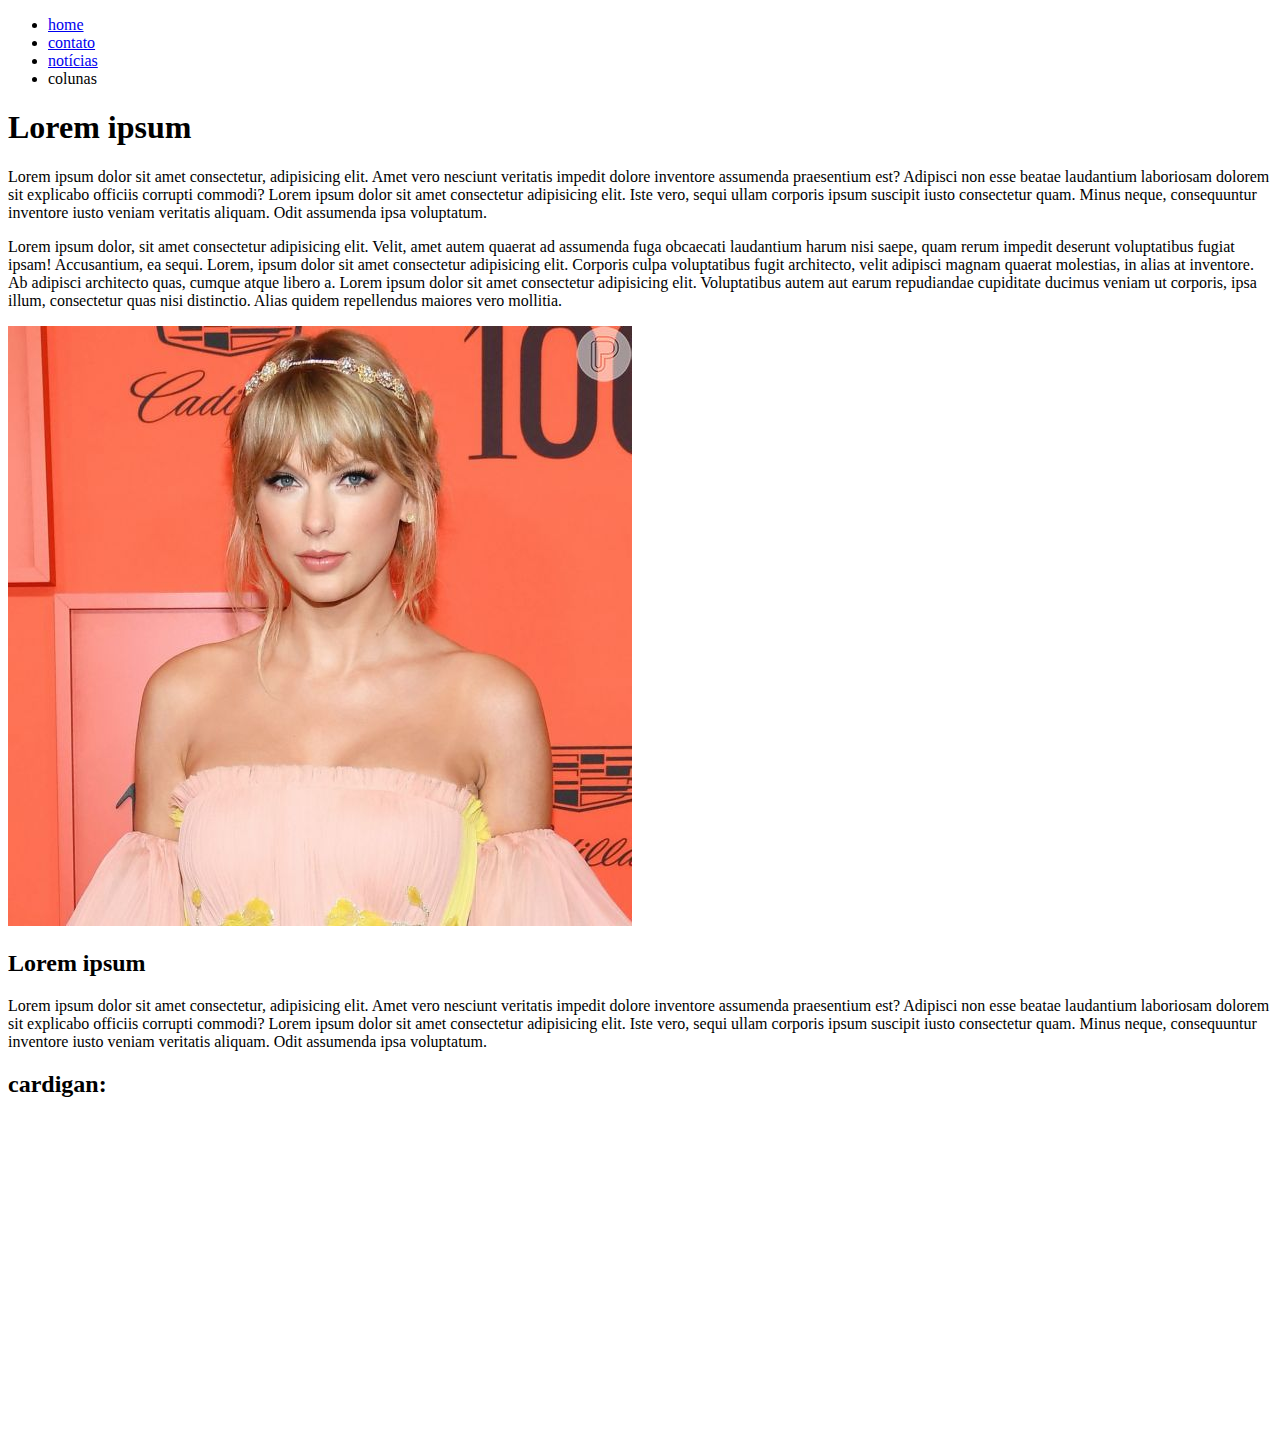
==== index.html @ 34306ecd "Exemplos de páginas HTML" ====
<!DOCTYPE html>
<html lang="pt-br">
<head>
    <meta charset="UTF-8">
    <meta name="viewport" content="width=device-width, initial-scale=1.0">
    <title>Lorem ipsum</title>
</head>
<body>
    <ul>
        <li> <a href="index.html">home</a></li>
        <li> <a href="contato.html">contato</a></li>
        <li>
            <a href="https://www.google.com/search?q=taylor+swift&sxsrf=ALeKk01cM7kmYU3DW8-yg_j9Pk0s_XRxgQ:1605924559686&source=lnms&tbm=nws&sa=X&ved=2ahUKEwju3amXx5LtAhVmGrkGHbtgBWEQ_AUoAXoECAMQAw&cshid=1605924570557015&biw=1511&bih=631">notícias</a>
        </li>
        <li>colunas</li>
    </ul>

    <h1>Lorem ipsum</h1>
    <p>
        Lorem ipsum dolor sit amet consectetur, adipisicing elit. Amet vero nesciunt veritatis impedit dolore inventore assumenda praesentium est? Adipisci non esse beatae laudantium laboriosam dolorem sit explicabo officiis corrupti commodi?
        Lorem ipsum dolor sit amet consectetur adipisicing elit. Iste vero, sequi ullam corporis ipsum suscipit iusto consectetur quam. Minus neque, consequuntur inventore iusto veniam veritatis aliquam. Odit assumenda ipsa voluptatum.
    </p>
    <p>Lorem ipsum dolor, sit amet consectetur adipisicing elit. Velit, amet autem quaerat ad assumenda fuga obcaecati laudantium harum nisi saepe, quam rerum impedit deserunt voluptatibus fugiat ipsam! Accusantium, ea sequi.
        Lorem, ipsum dolor sit amet consectetur adipisicing elit. Corporis culpa voluptatibus fugit architecto, velit adipisci magnam quaerat molestias, in alias at inventore. Ab adipisci architecto quas, cumque atque libero a.
        Lorem ipsum dolor sit amet consectetur adipisicing elit. Voluptatibus autem aut earum repudiandae cupiditate ducimus veniam ut corporis, ipsa illum, consectetur quas nisi distinctio. Alias quidem repellendus maiores vero mollitia.
    </p>
    <img src="assets/img/3008474-taylor-swift-em-look-esvoacante-em-premi-624x600-1.jpg" alt="Foto da cantora americana Taylor Swift">
    <h2>
        Lorem ipsum</h2>
    <p>
        Lorem ipsum dolor sit amet consectetur, adipisicing elit. Amet vero nesciunt veritatis impedit dolore inventore assumenda praesentium est? Adipisci non esse beatae laudantium laboriosam dolorem sit explicabo officiis corrupti commodi?
        Lorem ipsum dolor sit amet consectetur adipisicing elit. Iste vero, sequi ullam corporis ipsum suscipit iusto consectetur quam. Minus neque, consequuntur inventore iusto veniam veritatis aliquam. Odit assumenda ipsa voluptatum.
    </p>
    
    <h2>cardigan:</h2>
    <iframe width="560" height="315" src="https://www.youtube.com/embed/K-a8s8OLBSE" frameborder="0" allow="accelerometer; autoplay; clipboard-write; encrypted-media; gyroscope; picture-in-picture" allowfullscreen></iframe>




</body>
</html>
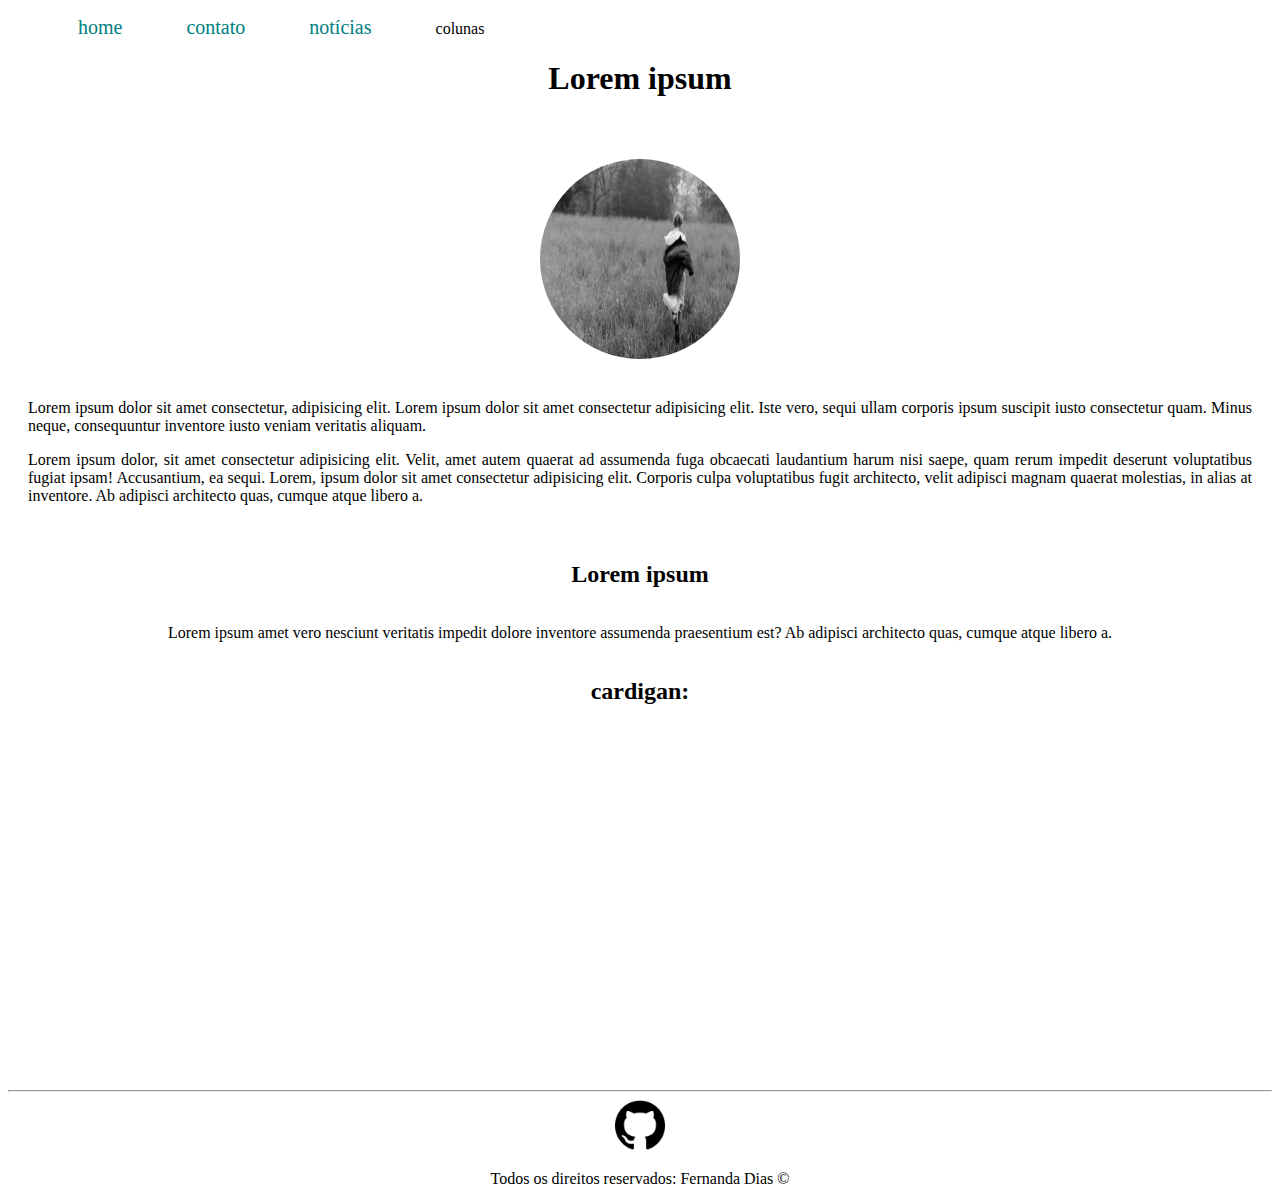
==== commit b9d96b15: "Exemplo de estilização utilizando CSS puro" ====
--- a/index.html
+++ b/index.html
@@ -4,9 +4,10 @@
     <meta charset="UTF-8">
     <meta name="viewport" content="width=device-width, initial-scale=1.0">
     <title>Lorem ipsum</title>
+    <link rel="stylesheet" href="assets/css/style.css">
 </head>
 <body>
-    <ul>
+    <ul id="menu">
         <li> <a href="index.html">home</a></li>
         <li> <a href="contato.html">contato</a></li>
         <li>
@@ -15,28 +16,46 @@
         <li>colunas</li>
     </ul>
 
-    <h1>Lorem ipsum</h1>
-    <p>
-        Lorem ipsum dolor sit amet consectetur, adipisicing elit. Amet vero nesciunt veritatis impedit dolore inventore assumenda praesentium est? Adipisci non esse beatae laudantium laboriosam dolorem sit explicabo officiis corrupti commodi?
-        Lorem ipsum dolor sit amet consectetur adipisicing elit. Iste vero, sequi ullam corporis ipsum suscipit iusto consectetur quam. Minus neque, consequuntur inventore iusto veniam veritatis aliquam. Odit assumenda ipsa voluptatum.
+    <h1 class="center">Lorem ipsum</h1>
+    <div class="container">
+        <div class="p-20 center">
+            <div>
+                <img class="br-50 wh-200 p-20" src="assets/img/taylor-swift-folklore.png" alt="Foto da cantora americana Taylor Swift">
+            </div>
+            <p class="justify">
+                Lorem ipsum dolor sit amet consectetur, adipisicing elit.
+                Lorem ipsum dolor sit amet consectetur adipisicing elit. Iste vero, sequi ullam corporis ipsum suscipit iusto consectetur quam. Minus neque, consequuntur inventore iusto veniam veritatis aliquam.
+            </p>
+            <p class="justify">
+                Lorem ipsum dolor, sit amet consectetur adipisicing elit. Velit, amet autem quaerat ad assumenda fuga obcaecati laudantium harum nisi saepe, quam rerum impedit deserunt voluptatibus fugiat ipsam! Accusantium, ea sequi.
+                Lorem, ipsum dolor sit amet consectetur adipisicing elit. Corporis culpa voluptatibus fugit architecto, velit adipisci magnam quaerat molestias, in alias at inventore. Ab adipisci architecto quas, cumque atque libero a.
+            </p>
+        </div>
+    </div>
+    
+    <h2 class="center">
+        Lorem ipsum</h2>
+    <div class="container">
+    <p class="justify">
+        Lorem ipsum amet vero nesciunt veritatis impedit dolore inventore assumenda praesentium est? Ab adipisci architecto quas, cumque atque libero a.
     </p>
-    <p>Lorem ipsum dolor, sit amet consectetur adipisicing elit. Velit, amet autem quaerat ad assumenda fuga obcaecati laudantium harum nisi saepe, quam rerum impedit deserunt voluptatibus fugiat ipsam! Accusantium, ea sequi.
-        Lorem, ipsum dolor sit amet consectetur adipisicing elit. Corporis culpa voluptatibus fugit architecto, velit adipisci magnam quaerat molestias, in alias at inventore. Ab adipisci architecto quas, cumque atque libero a.
-        Lorem ipsum dolor sit amet consectetur adipisicing elit. Voluptatibus autem aut earum repudiandae cupiditate ducimus veniam ut corporis, ipsa illum, consectetur quas nisi distinctio. Alias quidem repellendus maiores vero mollitia.
-    </p>
-    <img src="assets/img/3008474-taylor-swift-em-look-esvoacante-em-premi-624x600-1.jpg" alt="Foto da cantora americana Taylor Swift">
-    <h2>
-        Lorem ipsum</h2>
-    <p>
-        Lorem ipsum dolor sit amet consectetur, adipisicing elit. Amet vero nesciunt veritatis impedit dolore inventore assumenda praesentium est? Adipisci non esse beatae laudantium laboriosam dolorem sit explicabo officiis corrupti commodi?
-        Lorem ipsum dolor sit amet consectetur adipisicing elit. Iste vero, sequi ullam corporis ipsum suscipit iusto consectetur quam. Minus neque, consequuntur inventore iusto veniam veritatis aliquam. Odit assumenda ipsa voluptatum.
-    </p>
+    </div>
     
-    <h2>cardigan:</h2>
+    <h2 class="center">cardigan:</h2>
+    <div class="container mb-50">
     <iframe width="560" height="315" src="https://www.youtube.com/embed/K-a8s8OLBSE" frameborder="0" allow="accelerometer; autoplay; clipboard-write; encrypted-media; gyroscope; picture-in-picture" allowfullscreen></iframe>
-
-
-
+    </div>
+    <hr>
+    <footer>
+        <div class="container">
+            <a href="https://github.com/diasfernanda" target="_blank">
+            <img class="tm-social" src="assets/img/logotipo-do-github.png" alt="Logo do Github">
+            </a>
+        </div>
+        <p class="center">
+            Todos os direitos reservados: Fernanda Dias &copy
+        </p>
+    </footer>
 
 </body>
 </html>--- a/assets/css/style.css
+++ b/assets/css/style.css
@@ -0,0 +1,62 @@
+/*Estilos da página index.html*/
+.center{
+    text-align: center;
+}
+
+.justify{
+    text-align: justify;
+}
+
+.container{
+    display: flex;
+    flex-flow: row;
+    justify-content: center;
+    align-items: center;
+}
+
+#menu li{
+    display: inline;
+    padding: 30px;
+}
+
+#menu li a{
+text-decoration: none;
+color: teal;
+font-size: 20px;
+}
+
+#menu li a:hover{
+    color: deeppink;
+}
+
+.p-30{
+    padding: 30px;
+}
+
+.p-20{
+    padding: 20px;
+}
+
+.br-50{
+    border-radius:50%;
+}
+
+.wh-200{
+    width: 200px;
+    height: 200px;
+}
+
+.tm-social{
+    width: 50px;
+    height: 50px;
+}
+
+.mb-50{
+    margin-bottom: 50px;
+}
+
+/*Estilos da página contato.html*/
+
+.ml-50{
+    margin-left: 50px;
+}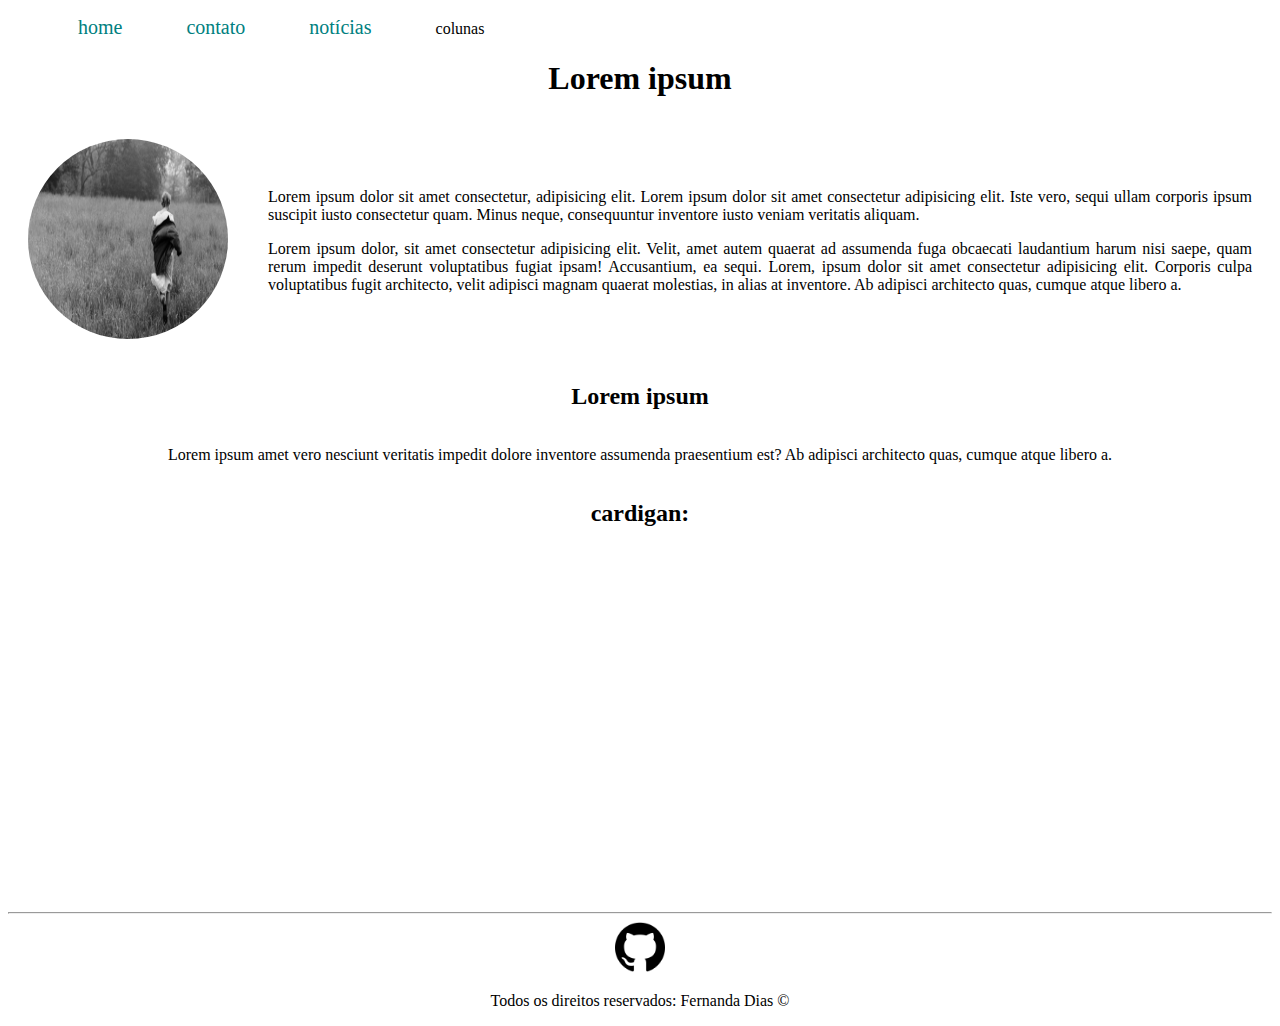
==== commit 7b14c661: "Testes com JavaScript" ====
--- a/index.html
+++ b/index.html
@@ -8,8 +8,12 @@
 </head>
 <body>
     <ul id="menu">
-        <li> <a href="index.html">home</a></li>
-        <li> <a href="contato.html">contato</a></li>
+        <li>
+            <a href="index.html">home</a>
+        </li>
+        <li>
+            <a href="contato.html">contato</a>
+        </li>
         <li>
             <a href="https://www.google.com/search?q=taylor+swift&sxsrf=ALeKk01cM7kmYU3DW8-yg_j9Pk0s_XRxgQ:1605924559686&source=lnms&tbm=nws&sa=X&ved=2ahUKEwju3amXx5LtAhVmGrkGHbtgBWEQ_AUoAXoECAMQAw&cshid=1605924570557015&biw=1511&bih=631">notícias</a>
         </li>
@@ -18,10 +22,12 @@
 
     <h1 class="center">Lorem ipsum</h1>
     <div class="container">
+
+        <div>
+            <img class="br-50 wh-200 p-20" src="assets/img/taylor-swift-folklore.png" alt="Foto da cantora americana Taylor Swift">
+        </div>
+
         <div class="p-20 center">
-            <div>
-                <img class="br-50 wh-200 p-20" src="assets/img/taylor-swift-folklore.png" alt="Foto da cantora americana Taylor Swift">
-            </div>
             <p class="justify">
                 Lorem ipsum dolor sit amet consectetur, adipisicing elit.
                 Lorem ipsum dolor sit amet consectetur adipisicing elit. Iste vero, sequi ullam corporis ipsum suscipit iusto consectetur quam. Minus neque, consequuntur inventore iusto veniam veritatis aliquam.
@@ -33,8 +39,8 @@
         </div>
     </div>
     
-    <h2 class="center">
-        Lorem ipsum</h2>
+    <h2 class="center">Lorem ipsum</h2>
+    
     <div class="container">
     <p class="justify">
         Lorem ipsum amet vero nesciunt veritatis impedit dolore inventore assumenda praesentium est? Ab adipisci architecto quas, cumque atque libero a.
